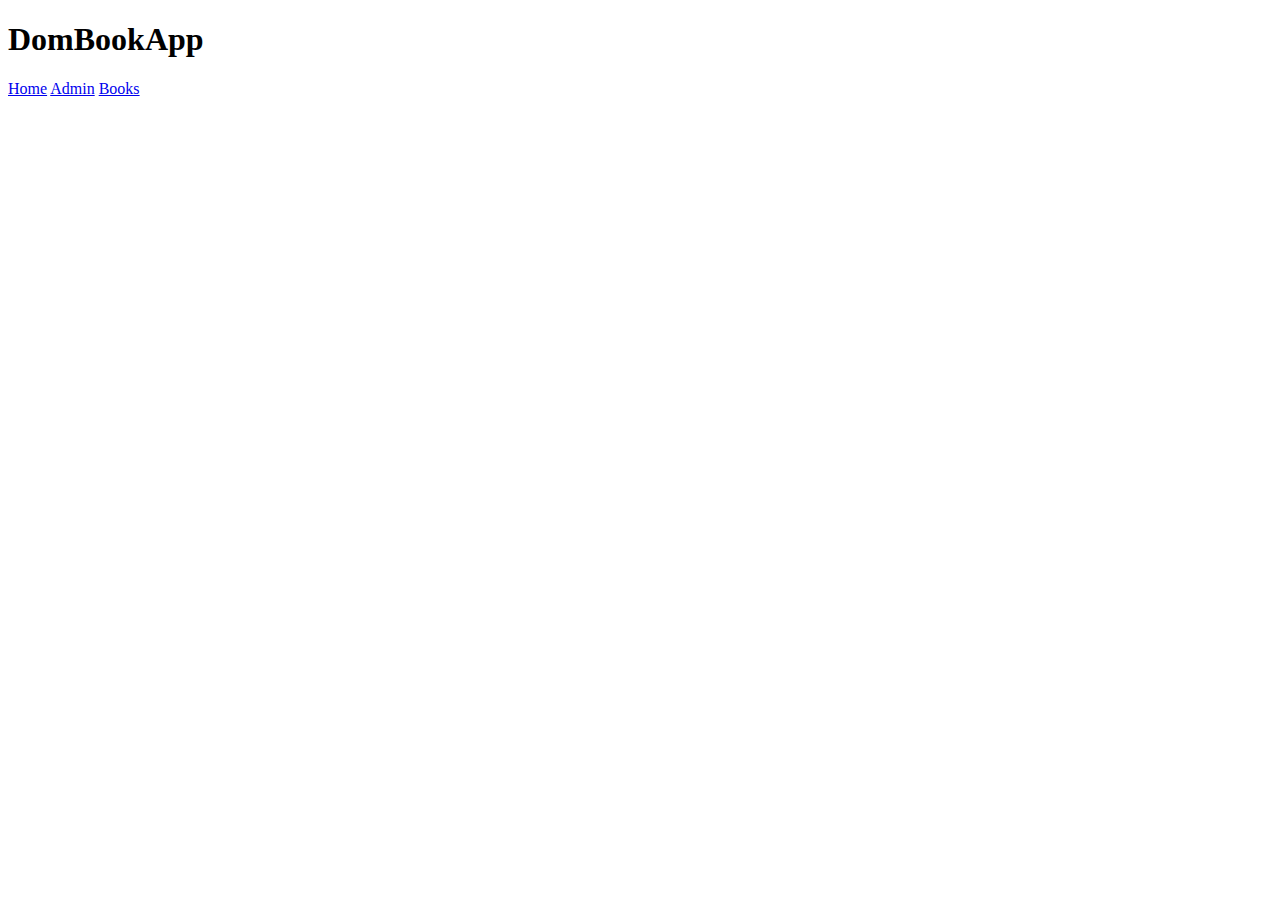
==== admin.html @ 036cbd85 "Added: Login functionality in Home page" ====
<!DOCTYPE html>
<html lang="en">
  <head>
    <meta charset="UTF-8" />
    <meta name="viewport" content="width=device-width, initial-scale=1.0" />
    <title>Admin</title>
  </head>
  <body>
    <header>
      <div id="navBar">
        <h1>DomBookApp</h1>
        <div>
          <a href="./index.html">Home</a>
          <a href="./admin.html">Admin</a>
          <a href="./books.html">Books</a>
        </div>
      </div>
    </header>
    <main></main>
    <footer></footer>
  </body>
  <script src="./scripts/nav.js"></script>
</html>
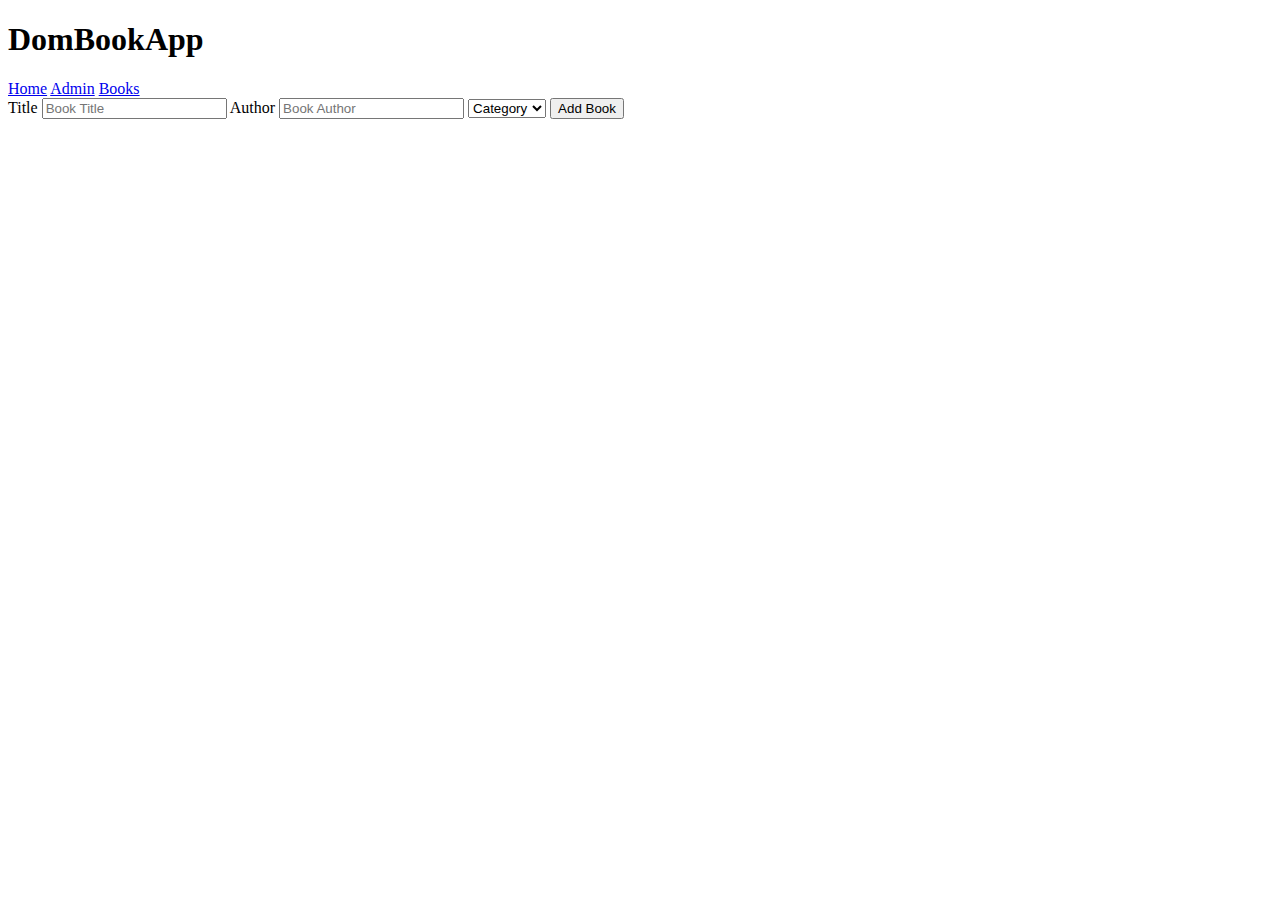
==== commit 74c95e24: "Added: Admin Management Page" ====
--- a/admin.html
+++ b/admin.html
@@ -3,7 +3,7 @@
   <head>
     <meta charset="UTF-8" />
     <meta name="viewport" content="width=device-width, initial-scale=1.0" />
-    <title>Admin</title>
+    <title>Admin Management Page</title>
   </head>
   <body>
     <header>
@@ -16,8 +16,28 @@
         </div>
       </div>
     </header>
-    <main></main>
+    <main>
+      <div id="mainCont">
+        <form id="adminForm">
+          <label for="bookTitle">Title</label>
+          <input id="bookTitle" type="text" placeholder="Book Title" />
+
+          <label for="author">Author</label>
+          <input id="author" type="text" placeholder="Book Author" />
+
+          <select id="category">
+            <option value="">Category</option>
+            <option value="fiction">Fiction</option>
+            <option value="comedy">Comedy</option>
+            <option value="technical">Technical</option>
+          </select>
+          <input type="submit" value="Add Book" />
+        </form>
+      </div>
+      <div id="bookCont"></div>
+    </main>
     <footer></footer>
   </body>
   <script src="./scripts/nav.js"></script>
+  <script src="./scripts/admin.js" type="module"></script>
 </html>
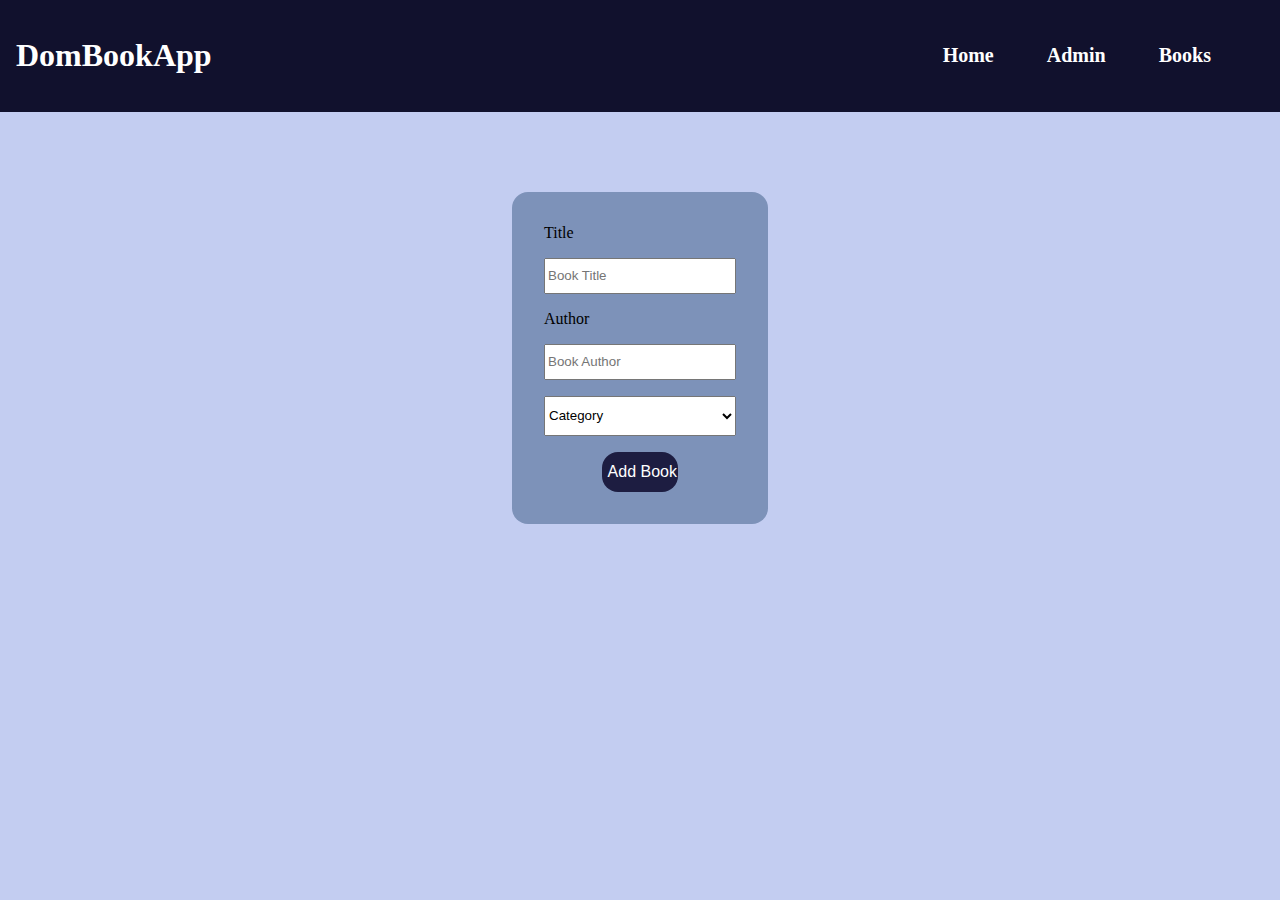
==== commit b9e1741c: "Added: styles to all pages" ====
--- a/admin.html
+++ b/admin.html
@@ -4,6 +4,8 @@
     <meta charset="UTF-8" />
     <meta name="viewport" content="width=device-width, initial-scale=1.0" />
     <title>Admin Management Page</title>
+    <link rel="stylesheet" href="./styles/nav.css" />
+    <link rel="stylesheet" href="./styles/admin.css" />
   </head>
   <body>
     <header>
@@ -31,7 +33,7 @@
             <option value="comedy">Comedy</option>
             <option value="technical">Technical</option>
           </select>
-          <input type="submit" value="Add Book" />
+          <input id="submit" type="submit" value="Add Book" />
         </form>
       </div>
       <div id="bookCont"></div>
@@ -41,3 +43,5 @@
   <script src="./scripts/nav.js"></script>
   <script src="./scripts/admin.js" type="module"></script>
 </html>
+
+<!-- display books in grid -->
--- a/styles/nav.css
+++ b/styles/nav.css
@@ -0,0 +1,27 @@
+#navBar {
+  display: flex;
+  justify-content: space-between;
+  align-items: center;
+  color: white;
+  padding: 1rem;
+
+  background-color: rgb(17, 17, 45);
+}
+
+.navlinks {
+  display: flex;
+  width: 30%;
+
+  justify-content: space-evenly;
+}
+
+.navlinks > a {
+  text-decoration: none;
+  color: white;
+  font-size: 20px;
+  font-weight: 600;
+}
+
+.navlinks > a:hover {
+  color: rgb(187, 178, 207);
+}
--- a/styles/admin.css
+++ b/styles/admin.css
@@ -0,0 +1,49 @@
+#adminForm {
+  display: flex;
+  flex-direction: column;
+  gap: 1rem;
+  width: 90%;
+  justify-content: center;
+  padding: 2rem;
+  background-color: rgb(125, 146, 185);
+  border-radius: 1rem;
+  /* box-shadow: rgba(99, 99, 99, 0.2) 0px 2px 8px 0px; */
+}
+#mainCont {
+  display: flex;
+  width: 20%;
+  margin: 5rem auto;
+}
+input {
+  height: 30px;
+}
+#submit {
+  width: 40%;
+  height: 2.5rem;
+  margin: 0 auto;
+  background-color: rgb(29, 29, 65);
+  color: white;
+  border: none;
+  font-size: 1rem;
+  border-radius: 1rem;
+}
+
+#submit:hover {
+  background-color: rgb(81, 81, 111);
+}
+body {
+  background-color: rgb(195, 205, 241);
+  margin: 0;
+}
+
+select {
+  height: 2.5rem;
+}
+
+/* cont book */
+
+#bookCont {
+  display: grid;
+  grid-template-columns: repeat(4, 1fr);
+  padding: 3rem;
+}
